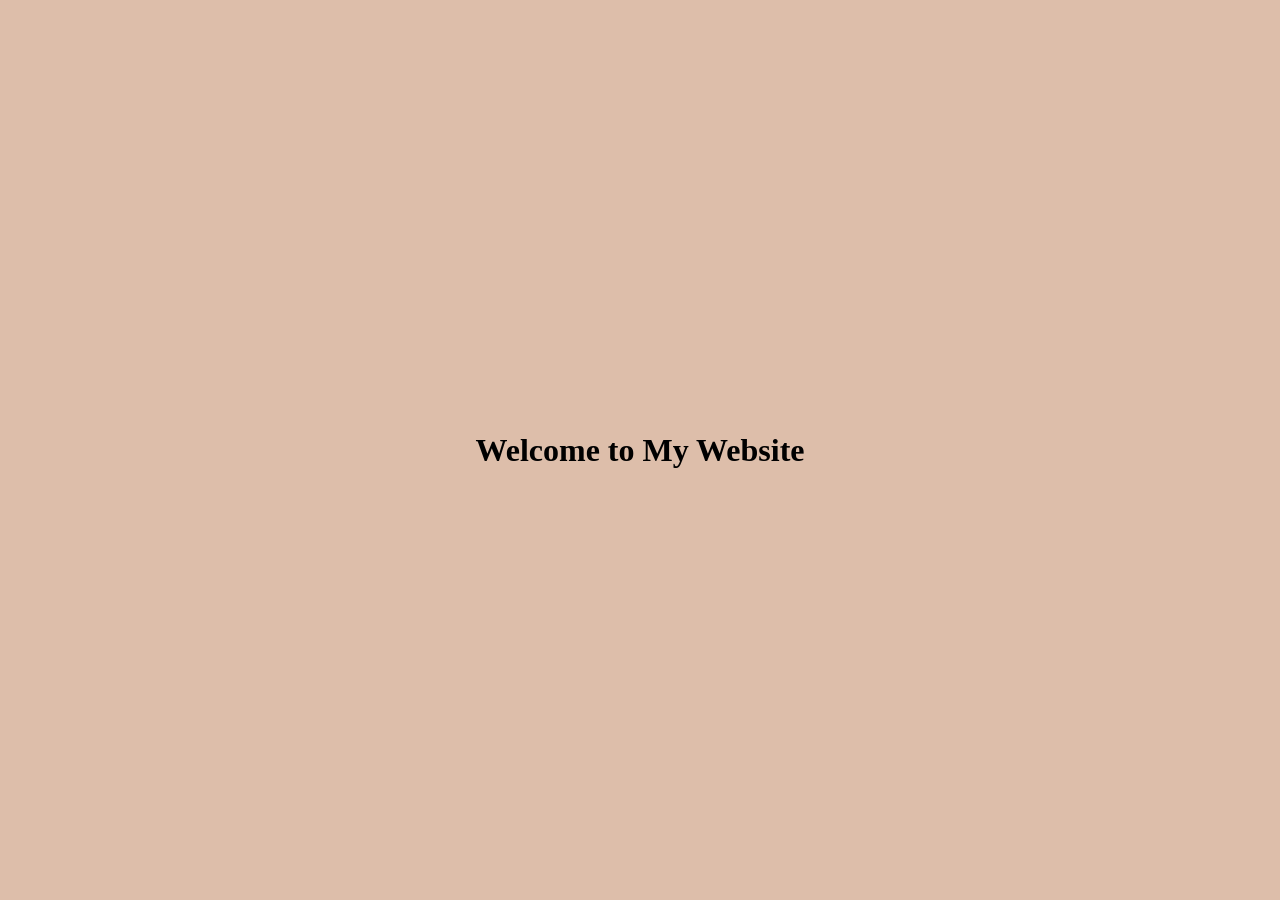
==== index.html @ 5a1de376 "Add templates" ====
<!DOCTYPE html>
<html lang="pl">
 <head>
 <meta charset="UTF-8" />
 <meta
 name="viewport"
 content="width=device-width, initial-scale=1.0"
 />
 <title>My Website</title>
 <link
 rel="stylesheet"
 href="./style.css"
 />
 </head>
 <body>
 <main class="main-container">
 <h1>Welcome to My Website</h1>
 </main>
 <script src="index.js"></script>
 </body>
</html>
---- style.css ----
html {
 background-color: #DDBEAA;
 height: 100vh;
}
body {
 height: 100vh;
 margin: 0;
}
.main-container {
 height: 100%;
 display: flex;
 align-items: center;
 justify-content: center;
}
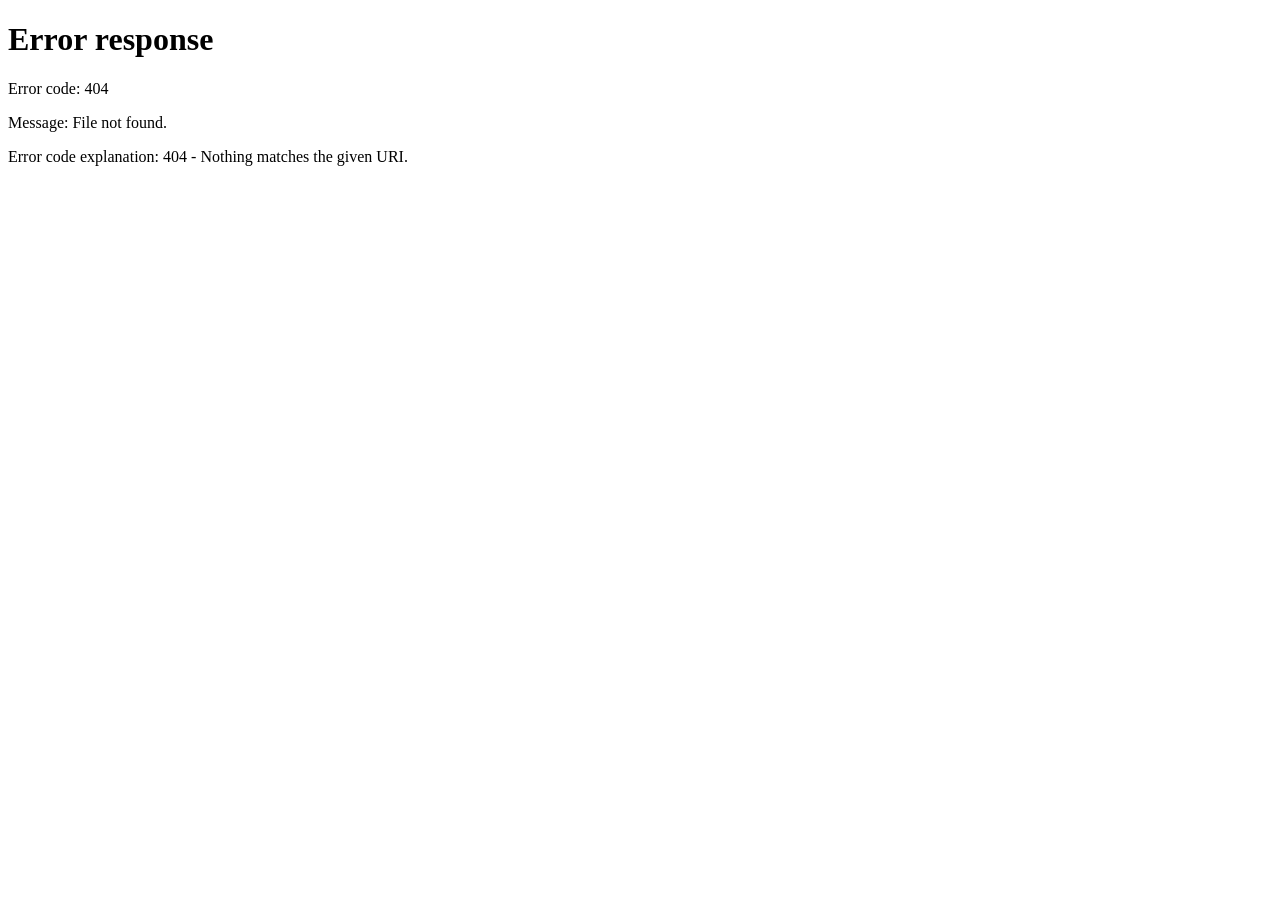
==== commit 7cf7e295: "update index.html to redirect into Projekt_1" ====
--- a/index.html
+++ b/index.html
@@ -1,22 +1,13 @@
-
-<!DOCTYPE html>
+<!doctype html>
 <html lang="pl">
- <head>
- <meta charset="UTF-8" />
- <meta
- name="viewport"
- content="width=device-width, initial-scale=1.0"
- />
- <title>My Website</title>
- <link
- rel="stylesheet"
- href="./style.css"
- />
- </head>
- <body>
- <main class="main-container">
- <h1>Welcome to My Website</h1>
- </main>
- <script src="index.js"></script>
- </body>
+  <head>
+    <meta charset="UTF-8" />
+    <meta http-equiv="refresh" content="0; url=./Project_1/" />
+    <title>Redirecting...</title>
+  </head>
+  <body>
+    <p>
+      Przekierowywanie do projektu... <a href="./Project_1/">Kliknij tutaj</a>.
+    </p>
+  </body>
 </html>
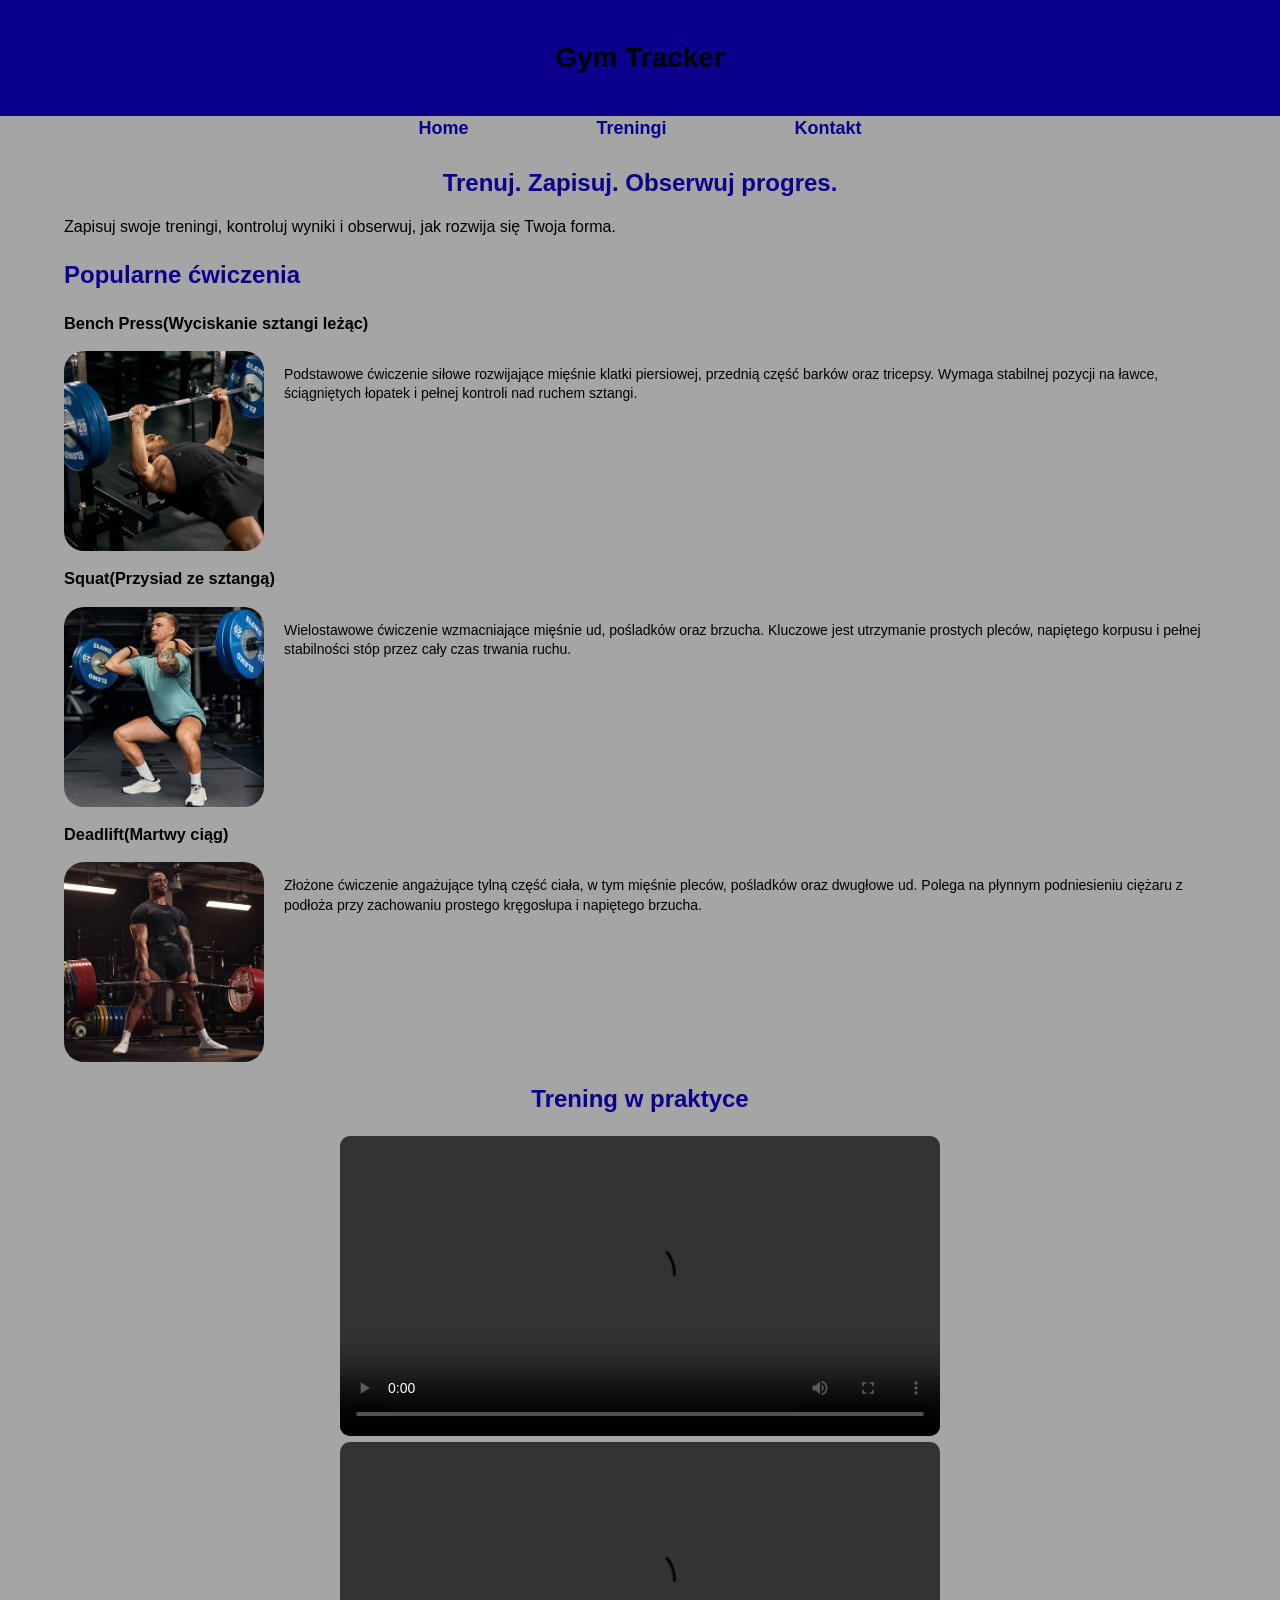
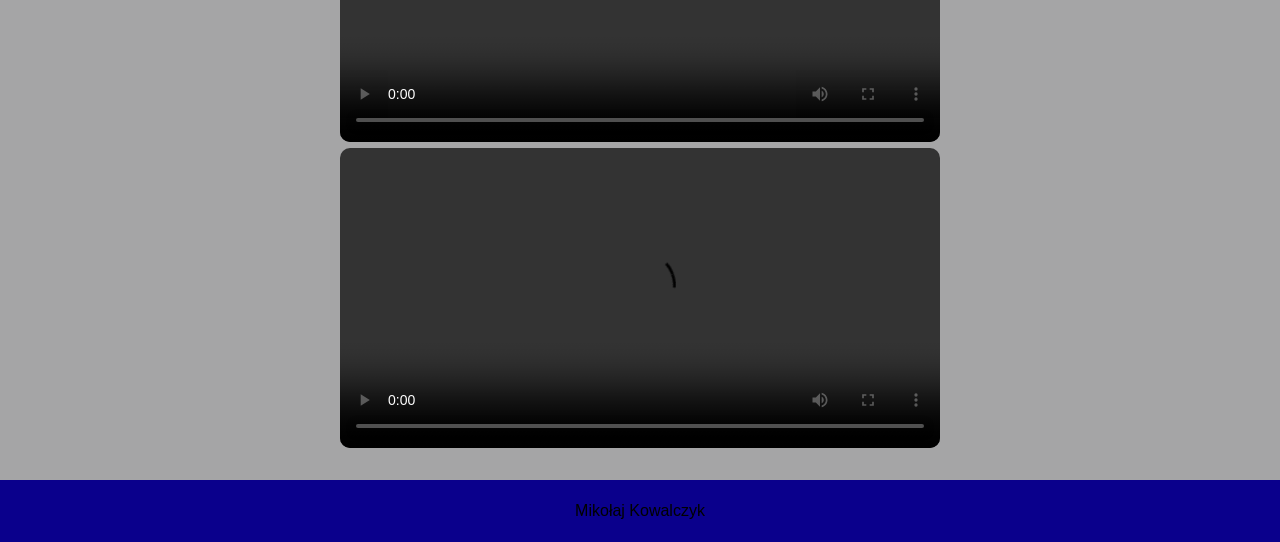
==== commit b1686a2e: "poprawka nazwy w index.html" ====
--- a/index.html
+++ b/index.html
@@ -2,12 +2,12 @@
 <html lang="pl">
   <head>
     <meta charset="UTF-8" />
-    <meta http-equiv="refresh" content="0; url=./Project_1/" />
+    <meta http-equiv="refresh" content="0; url=./Projekt_1/" />
     <title>Redirecting...</title>
   </head>
   <body>
     <p>
-      Przekierowywanie do projektu... <a href="./Project_1/">Kliknij tutaj</a>.
+      Przekierowywanie do projektu... <a href="./Projekt_1/">Kliknij tutaj</a>.
     </p>
   </body>
 </html>
